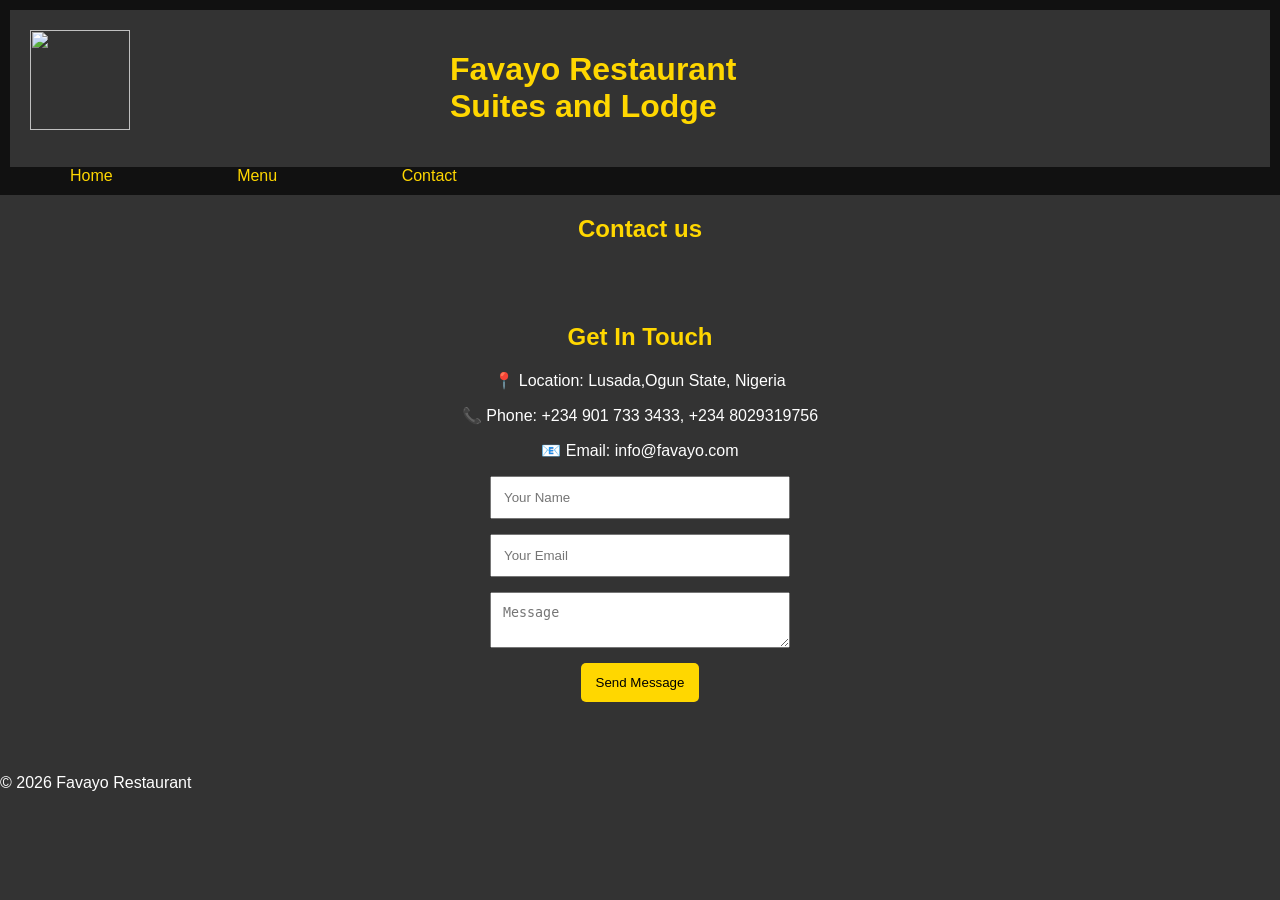
==== contact.html @ 945f4ec5 "Add files via upload" ====
<html>
<head>
<title>Contact Us</title>
<link rel="stylesheet" href="stylesheet.css">
</head>

<body>

<header>
<main class="container">
<div class="image-container">
    <img src="C:\Users\Lenovo\Downloads\Favayo Chef’s Circle Emblem.png" width="100px" height="100px">
	</div>
	
	<div class="text-container">
    <h1>Favayo Restaurant<br>Suites and Lodge</h1>
	</div>
	</main>
    <nav>
        <a href="home.html">Home</a>
        <a href="menu.html">Menu</a>
        <a href="contact.html">Contact</a>
    </nav>
</header>

<h2>Contact us </h2>

<section class="contact">

<h2>Get In Touch</h2>

<p>📍 Location: Lusada,Ogun State, Nigeria</p>
<p>📞 Phone: +234 901 733 3433, +234 8029319756</p>
<p>📧 Email: info@favayo.com</p>

<form>
<input type="text" placeholder="Your Name">
<input type="email" placeholder="Your Email">
<textarea placeholder="Message"></textarea>
<button>Send Message</button>
</form>

</section>

</body>
<footer>
    <p>© 2026 Favayo Restaurant</p>
</footer>
</html>
---- stylesheet.css ----
body{
    margin:0;
    font-family:Arial, sans-serif;
    background:#333;
    color:white;
}

header{
    background:#111;
    padding:10px;
    text-align:left;
	color:#FFD700;
}

nav a{
    color:#FFD700;
    text-decoration:none;
	margin:60px;
	width:100px;
	height:100px;
	text-align:center;
}
h2{
	color:#ffd700;
	text-align:center;
	size:88px;
}

.hero{
    height:400px;
    background:
    linear-gradient(rgba(0,0,0,.6),rgba(0,0,0,.6)),
    url("restaurant.jpg");
    background-size:cover;
    text-align:center;
    padding-top:100px;
}

.hero h2{
    font-size:45px;
    color:#FFD700;
}

button{
    background:#FFD700;
    border:none;
    padding:12px 15px;
    border-radius:5px;

}

.menu, .contact{
    padding:40px;
    text-align:center;
}

input, textarea{
    display:block;
    margin:15px auto;
    width:300px;
    padding:12px;
}

h4{
    text-align:center;
    padding:20px;
}


.container{
	background-color:#333;
	display:grid;
	gap:20px;
	flex-wrap:wrap;
	justify-content:space-between;
	align-items:start;
	grid-template-columns:repeat(4,150px);
	padding:20px
}
.row{
	background-color:white;
	margin:50px;
	padding:20px;
flex-direction: column;


}
.card{
	color:#000000;
	margin:60px;
	background-color:white ;
	padding:10px;
	height:170px;
	width:170px;
	text-align:center;
	display:block;
	flex-direction: column;
	box-sizing:border-box;


	`

}
.container{
	display:flex;
}

.image-container{
	flex:1;
align-items:left;
}
.text-container{
	flex:2;
}
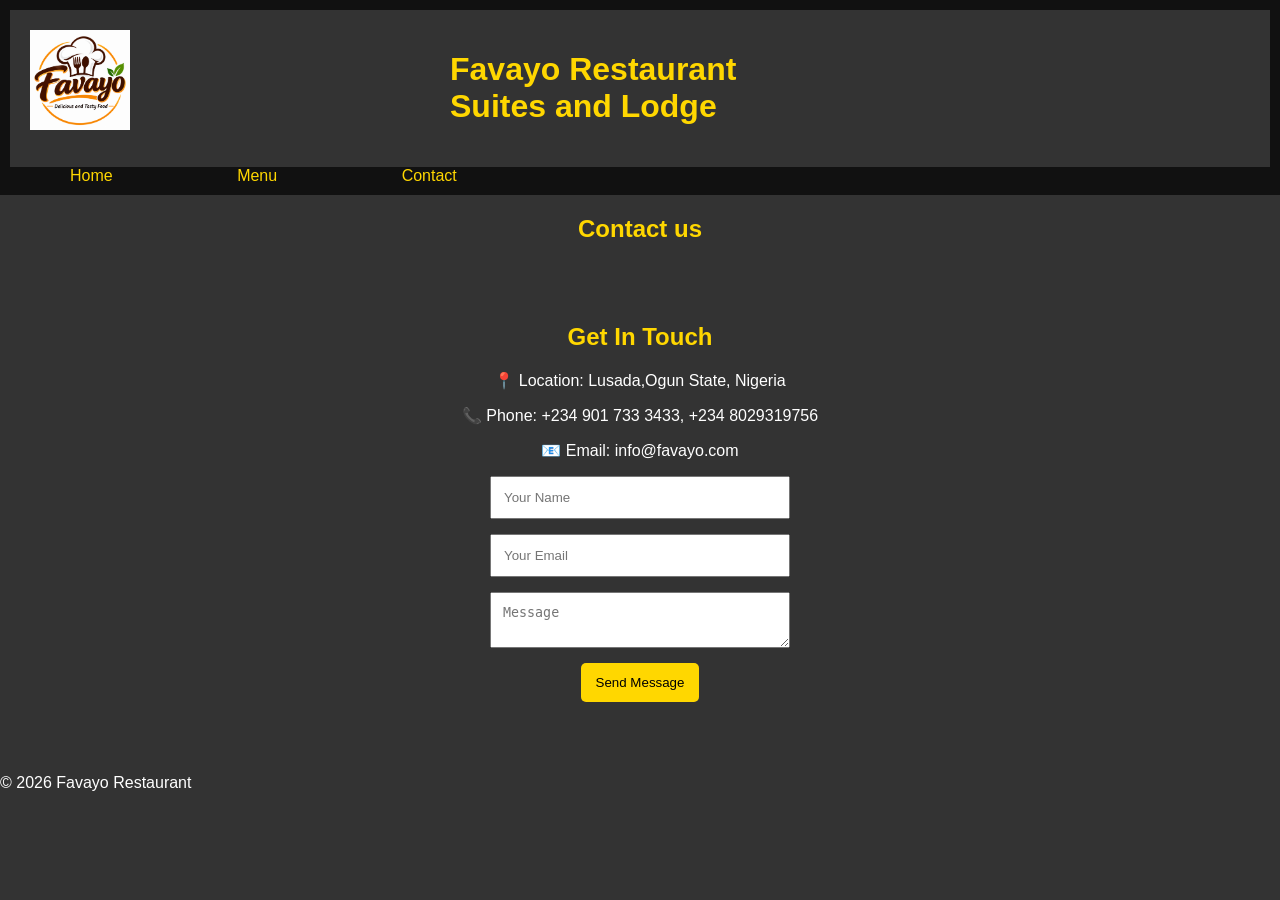
==== commit aeeb11b1: "Update image source path in contact.html" ====
--- a/contact.html
+++ b/contact.html
@@ -9,7 +9,7 @@
 <header>
 <main class="container">
 <div class="image-container">
-    <img src="C:\Users\Lenovo\Downloads\Favayo Chef’s Circle Emblem.png" width="100px" height="100px">
+    <img src="Favayo Chef’s Circle Emblem.png" width="100px" height="100px">
 	</div>
 	
 	<div class="text-container">
@@ -17,7 +17,7 @@
 	</div>
 	</main>
     <nav>
-        <a href="home.html">Home</a>
+        <a href="index.html">Home</a>
         <a href="menu.html">Menu</a>
         <a href="contact.html">Contact</a>
     </nav>
@@ -46,4 +46,4 @@
 <footer>
     <p>© 2026 Favayo Restaurant</p>
 </footer>
-</html>+</html>
